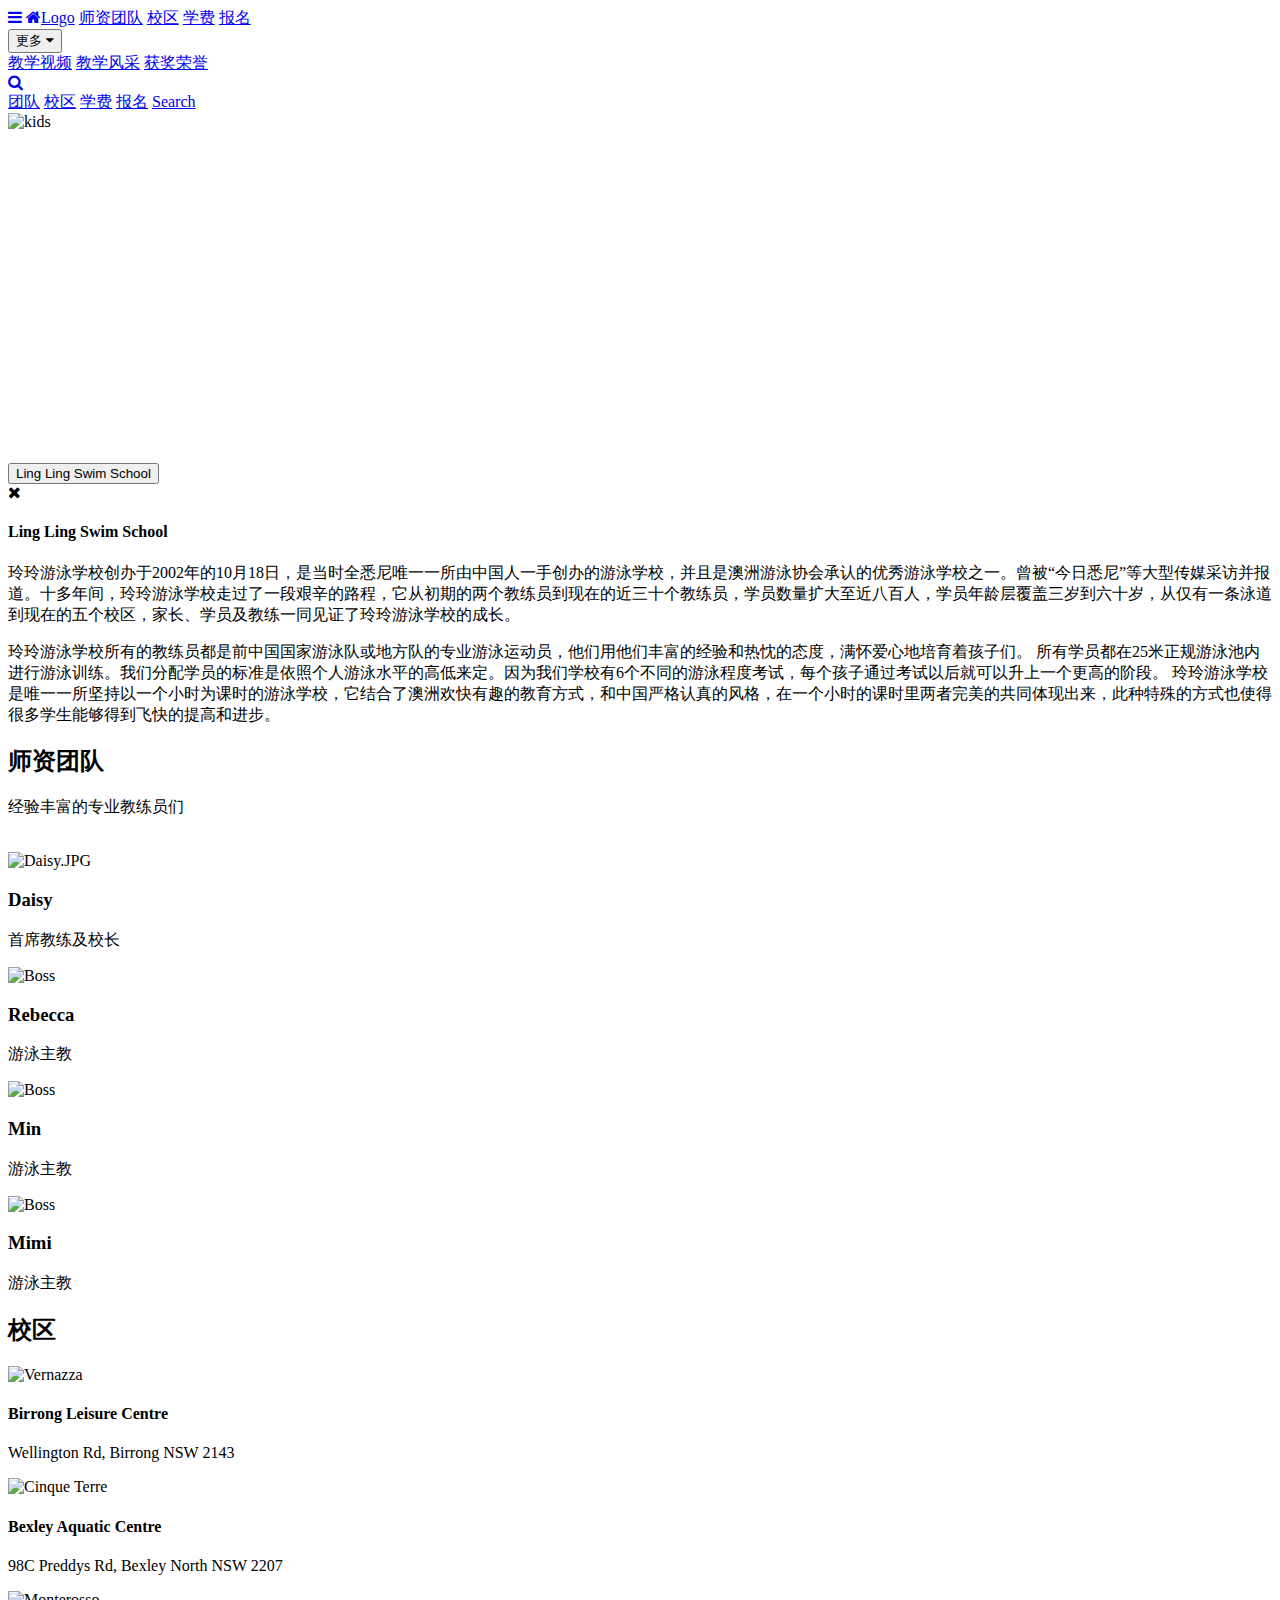
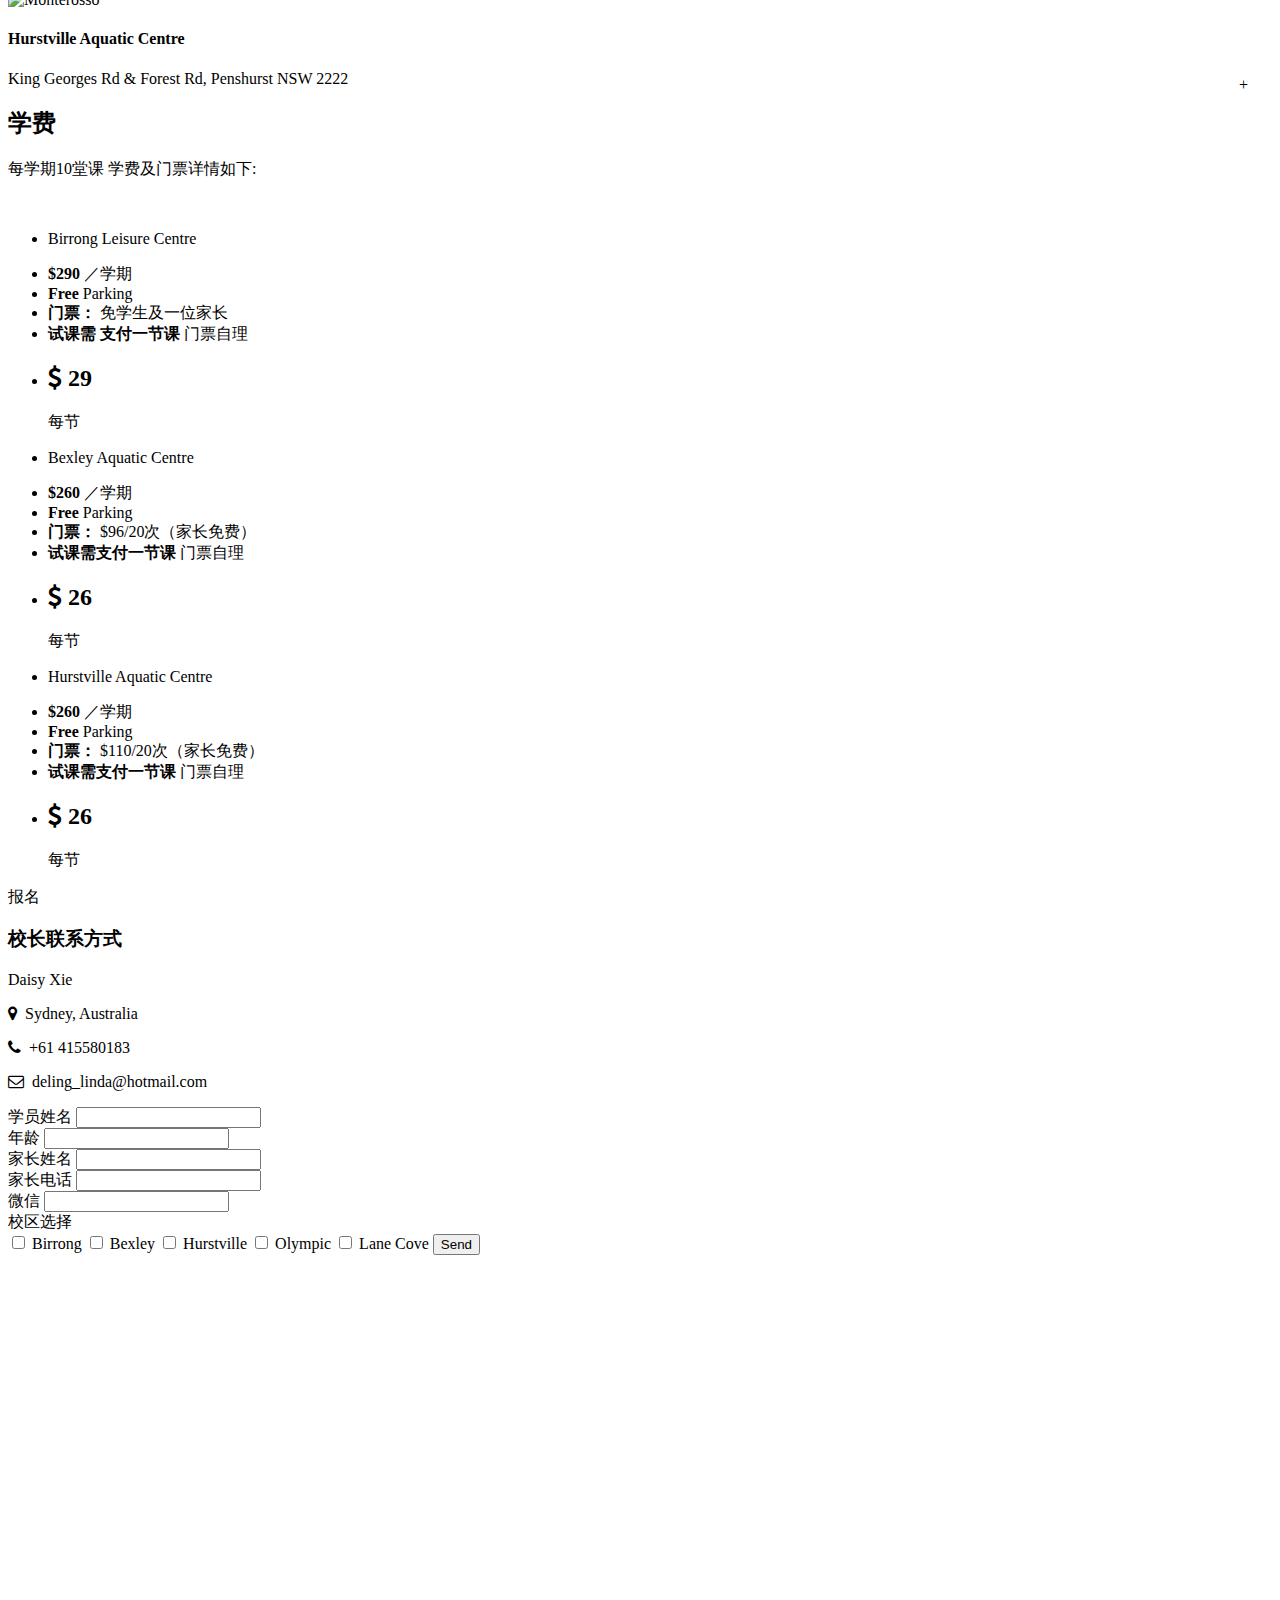
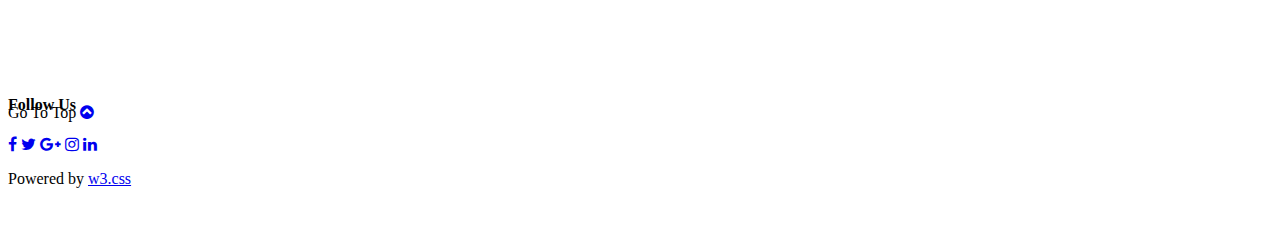
==== index.html @ 13a838da "Update index.html" ====
<!DOCTYPE html>
<html>
<title>linglingswimschool</title>
<meta charset="UTF-8">
<meta name="viewport" content="width=device-width, initial-scale=1">
<link rel="stylesheet" href="./style/w3.css">
<link rel="stylesheet" href="./style/w3-theme-blue.css">
<!-- <link rel="stylesheet" href="https://www.w3schools.com/w3css/4/w3.css"> -->
<!-- <link rel="stylesheet" href="https://www.w3schools.com/lib/w3-theme-black.css"> -->
<link rel="stylesheet" href="https://cdnjs.cloudflare.com/ajax/libs/font-awesome/4.7.0/css/font-awesome.min.css">
<body id="myPage">

<!-- Sidebar on click -->
<nav class="w3-sidebar w3-bar-block w3-white w3-card-2 w3-animate-left w3-xxlarge" style="display:none;z-index:2" id="mySidebar">
  <a href="javascript:void(0)" onclick="w3_close()" class="w3-bar-item w3-button w3-display-topright w3-text-teal">Close
    <i class="fa fa-remove"></i>
  </a>
  <a href="#" class="w3-bar-item w3-button">Link 1</a>
  <a href="#" class="w3-bar-item w3-button">Link 2</a>
  <a href="#" class="w3-bar-item w3-button">Link 3</a>
  <a href="#" class="w3-bar-item w3-button">Link 4</a>
  <a href="#" class="w3-bar-item w3-button">Link 5</a>
</nav>

<!-- Navbar -->
<div class="w3-top">
 <div class="w3-bar w3-theme-d2 w3-left-align">
  <a class="w3-bar-item w3-button w3-hide-medium w3-hide-large w3-right w3-hover-white w3-theme-d2" href="javascript:void(0);" onclick="openNav()"><i class="fa fa-bars"></i></a>
  <a href="#" class="w3-bar-item w3-button w3-teal"><i class="fa fa-home w3-margin-right"></i>Logo</a>
  <a href="#team" class="w3-bar-item w3-button w3-hide-small w3-hover-white">师资团队</a>
  <a href="#work" class="w3-bar-item w3-button w3-hide-small w3-hover-white">校区</a>
  <a href="#pricing" class="w3-bar-item w3-button w3-hide-small w3-hover-white">学费</a>
  <a href="#contact" class="w3-bar-item w3-button w3-hide-small w3-hover-white">报名</a>
    <div class="w3-dropdown-hover w3-hide-small">
    <button class="w3-button" title="Notifications">更多 <i class="fa fa-caret-down"></i></button>     
    <div class="w3-dropdown-content w3-card-4 w3-bar-block">
      <a href="#" class="w3-bar-item w3-button">教学视频</a>
      <a href="#" class="w3-bar-item w3-button">教学风采</a>
      <a href="#" class="w3-bar-item w3-button">获奖荣誉</a>
    </div>
  </div>
  <a href="#" class="w3-bar-item w3-button w3-hide-small w3-right w3-hover-teal" title="Search"><i class="fa fa-search"></i></a>
 </div>

  <!-- Navbar on small screens -->
  <div id="navDemo" class="w3-bar-block w3-theme-d2 w3-hide w3-hide-large w3-hide-medium">
    <a href="#team" class="w3-bar-item w3-button">团队</a>
    <a href="#work" class="w3-bar-item w3-button">校区</a>
    <a href="#pricing" class="w3-bar-item w3-button">学费</a>
    <a href="#contact" class="w3-bar-item w3-button">报名</a>
    <a href="#" class="w3-bar-item w3-button">Search</a>
  </div>
</div>

<!-- Image Header -->
<div class="w3-display-container w3-animate-opacity">
  <img src="./images/IMG_9836.JPG" alt="kids" style="width:100%;min-height:350px;max-height:600px;">
<div class="w3-container w3-display-bottomleft w3-margin-bottom">  
    <button onclick="document.getElementById('id01').style.display='block'" class="w3-button w3-xlarge w3-theme w3-hover-teal" title="Go To W3.CSS">Ling Ling Swim School</button>
  </div>
</div>

<!-- Modal -->
<div id="id01" class="w3-modal">
  <div class="w3-modal-content w3-card-4 w3-animate-top">
    <header class="w3-container w3-teal w3-display-container"> 
      <span onclick="document.getElementById('id01').style.display='none'" class="w3-button w3-teal w3-display-topright"><i class="fa fa-remove"></i></span>
      <h4>Ling Ling Swim School</h4>
     
    </header>
    <div class="w3-container">
    
      <p>玲玲游泳学校创办于2002年的10月18日，是当时全悉尼唯一一所由中国人一手创办的游泳学校，并且是澳洲游泳协会承认的优秀游泳学校之一。曾被“今日悉尼”等大型传媒采访并报道。十多年间，玲玲游泳学校走过了一段艰辛的路程，它从初期的两个教练员到现在的近三十个教练员，学员数量扩大至近八百人，学员年龄层覆盖三岁到六十岁，从仅有一条泳道到现在的五个校区，家长、学员及教练一同见证了玲玲游泳学校的成长。</p>
玲玲游泳学校所有的教练员都是前中国国家游泳队或地方队的专业游泳运动员，他们用他们丰富的经验和热忱的态度，满怀爱心地培育着孩子们。 
所有学员都在25米正规游泳池内进行游泳训练。我们分配学员的标准是依照个人游泳水平的高低来定。因为我们学校有6个不同的游泳程度考试，每个孩子通过考试以后就可以升上一个更高的阶段。 玲玲游泳学校是唯一一所坚持以一个小时为课时的游泳学校，它结合了澳洲欢快有趣的教育方式，和中国严格认真的风格，在一个小时的课时里两者完美的共同体现出来，此种特殊的方式也使得很多学生能够得到飞快的提高和进步。
</div>
    </div>
    </div>
   
    <footer class="w3-container w3-teal">
    </footer>

<!-- Team Container -->
<div class="w3-container w3-padding-64 w3-center" id="team">
<h2>师资团队</h2>
<p>经验丰富的专业教练员们</p>

<div class="w3-row"><br>

<div class="w3-quarter">
 <img src="/CorbinLau/project/blob/master/images/Daisy.JPG?raw=true" alt="Daisy.JPG" style="width:45%" class="w3-circle w3-hover-opacity">
  <h3>Daisy</h3>
  <p>首席教练及校长</p>
</div>

<div class="w3-quarter">
  <img src="/w3images/avatar.jpg" alt="Boss" style="width:45%" class="w3-circle w3-hover-opacity">
  <h3>Rebecca</h3>
  <p>游泳主教</p>
</div>

<div class="w3-quarter">
  <img src="/w3images/avatar.jpg" alt="Boss" style="width:45%" class="w3-circle w3-hover-opacity">
  <h3>Min</h3>
  <p>游泳主教</p>
</div>

<div class="w3-quarter">
  <img src="/w3images/avatar.jpg" alt="Boss" style="width:45%" class="w3-circle w3-hover-opacity">
  <h3>Mimi</h3>
  <p>游泳主教</p>
</div>

</div>
</div>
  
<!-- Work Row -->
<div class="w3-row-padding w3-padding-64 w3-theme-l1" id="work">

<div class="w3-quarter">
<h2>校区</h2>
</div>

<div class="w3-quarter">
<div class="w3-card-2 w3-white">
  <img src="/w3images/fjords.jpg" alt="Vernazza" style="width:100%">
  <div class="w3-container">
  <h4>Birrong Leisure Centre</h4>
  <p>Wellington Rd, Birrong NSW 2143</p>
  </div>
  </div>
</div>

<div class="w3-quarter">
<div class="w3-card-2 w3-white">
  <img src="/w3images/lights.jpg" alt="Cinque Terre" style="width:100%">
  <div class="w3-container">
  <h4>Bexley Aquatic Centre</h4>
  <p>98C Preddys Rd, Bexley North NSW 2207</p>
  </div>
  </div>
</div>

<div class="w3-quarter">
<div class="w3-card-2 w3-white">
  <img src="/w3images/mountains.jpg" alt="Monterosso" style="width:100%">
  <div class="w3-container">
  <h4>Hurstville Aquatic Centre</h4>
  
  <p>King Georges Rd & Forest Rd, Penshurst NSW 2222</p>
  
  
  </div>
  </div>
</div>

</div>

<!-- Container -->
<div class="w3-container" style="position:relative">
  <a onclick="w3_open()" class="w3-button w3-xlarge w3-circle w3-teal"
  style="position:absolute;top:-28px;right:24px">+</a>
</div>

<!-- Pricing Row -->
<div class="w3-row-padding w3-center w3-padding-64" id="pricing">
    <h2>学费</h2>
    <p>每学期10堂课 学费及门票详情如下:</p><br>
    <div class="w3-third w3-margin-bottom">
      <ul class="w3-ul w3-border w3-hover-shadow">
        <li class="w3-theme">
          <p class="w3-large">Birrong Leisure Centre</p>
        </li>
        <li class="w3-padding-16"><b>$290</b> ／学期</li>
        <li class="w3-padding-16"><b>Free </b> Parking</li>
        <li class="w3-padding-16"><b>门票：</b> 免学生及一位家长</li>
        <li class="w3-padding-16"><b>试课需 支付一节课 </b> 门票自理</li>
        <li class="w3-padding-16">
          <h2 class="w3-wide"><i class="fa fa-usd"></i> 29</h2>
          <span class="w3-opacity">每节</span>
        
      </ul>
    </div>

    <div class="w3-third w3-margin-bottom">
      <ul class="w3-ul w3-border w3-hover-shadow">
        <li class="w3-theme">
          <p class="w3-large">Bexley Aquatic Centre</p>
        </li>
        <li class="w3-padding-16"><b>$260</b> ／学期</li>
        <li class="w3-padding-16"><b>Free</b> Parking</li>
        <li class="w3-padding-16"><b>门票：</b> $96/20次（家长免费）</li>
        <li class="w3-padding-16"><b>试课需支付一节课 </b> 门票自理</li>
        <li class="w3-padding-16">
          <h2 class="w3-wide"><i class="fa fa-usd"></i> 26</h2>
          <span class="w3-opacity">每节</span>
        
      </ul>
    </div>

    <div class="w3-third w3-margin-bottom">
      <ul class="w3-ul w3-border w3-hover-shadow">
        <li class="w3-theme">
          <p class="w3-large">Hurstville Aquatic Centre</p>
        </li>
        <li class="w3-padding-16"><b>$260</b> ／学期</li>
        <li class="w3-padding-16"><b>Free</b> Parking</li>
        <li class="w3-padding-16"><b>门票：</b> $110/20次（家长免费）</li>
        <li class="w3-padding-16"><b>试课需支付一节课</b> 门票自理</li>
        <li class="w3-padding-16">
          <h2 class="w3-wide"><i class="fa fa-usd"></i> 26</h2>
          <span class="w3-opacity">每节</span>
      </ul>
    </div>
</div>


<!-- Contact Container -->
<div class="w3-container w3-padding-64 w3-theme-l5" id="contact">
  <div class="w3-row">
    <div class="w3-col m5">
    <div class="w3-padding-16"><span class="w3-xlarge w3-border-teal w3-bottombar">报名</span></div>
      <h3>校长联系方式</h3>
      <p>Daisy Xie</p>
      <p><i class="fa fa-map-marker w3-text-teal w3-xlarge"></i>  Sydney, Australia</p>
      <p><i class="fa fa-phone w3-text-teal w3-xlarge"></i>  +61 415580183</p>
      <p><i class="fa fa-envelope-o w3-text-teal w3-xlarge"></i>  deling_linda@hotmail.com</p>
    </div>
    <div class="w3-col m7">
      <form class="w3-container w3-card-4 w3-padding-16 w3-white" action="/action_page.php" target="_blank">
      <div class="w3-section">      
        <label>学员姓名</label>
        <input class="w3-input" type="text" name="Name" required>
      </div>
      <div class="w3-section">      
        <label>年龄</label>
        <input class="w3-input" type="text" name="Email" required>
      </div>
      <div class="w3-section">      
        <label>家长姓名</label>
        <input class="w3-input" type="text" name="Message" required>
      </div>  
      <div class="w3-section">      
        <label>家长电话</label>
        <input class="w3-input" type="text" name="Message" required>
      <div class="w3-section">      
        <label>微信</label>
        <input class="w3-input" type="text" name="Message" required>
      <div class="w3-section">      
        <label>校区选择</label>
        
        
      </div></div><input class="w3-check" type="checkbox" >
      <label>Birrong</label>
      <input class="w3-check" type="checkbox" >
      <label>Bexley</label>
      <input class="w3-check" type="checkbox" >
      <label>Hurstville</label>
      <input class="w3-check" type="checkbox" >
      <label>Olympic</label>
      <input class="w3-check" type="checkbox" >
      <label>Lane Cove</label>
      <button type="submit" class="w3-button w3-right w3-theme">Send</button>
      </form>
    </div>
  </div>
</div>

<!-- Google Maps -->
<div id="googleMap" style="width:100%;height:420px;"></div>
<script>
function myMap()
{
  myCenter=new google.maps.LatLng(41.878114, -87.629798);
  var mapOptions= {
    center:myCenter,
    zoom:12, scrollwheel: false, draggable: false,
    mapTypeId:google.maps.MapTypeId.ROADMAP
  };
  var map=new google.maps.Map(document.getElementById("googleMap"),mapOptions);

  var marker = new google.maps.Marker({
    position: myCenter,
  });
  marker.setMap(map);
}
</script>
<script src="https://maps.googleapis.com/maps/api/js?key=AIzaSyBu-916DdpKAjTmJNIgngS6HL_kDIKU0aU&callback=myMap"></script>
<!--
To use this code on your website, get a free API key from Google.
Read more at: https://www.w3schools.com/graphics/google_maps_basic.asp
-->

<!-- Footer -->
<footer class="w3-container w3-padding-32 w3-theme-d1 w3-center">
  <h4>Follow Us</h4>
  <a class="w3-button w3-large w3-teal" href="javascript:void(0)" title="Facebook"><i class="fa fa-facebook"></i></a>
  <a class="w3-button w3-large w3-teal" href="javascript:void(0)" title="Twitter"><i class="fa fa-twitter"></i></a>
  <a class="w3-button w3-large w3-teal" href="javascript:void(0)" title="Google +"><i class="fa fa-google-plus"></i></a>
  <a class="w3-button w3-large w3-teal" href="javascript:void(0)" title="Google +"><i class="fa fa-instagram"></i></a>
  <a class="w3-button w3-large w3-teal w3-hide-small" href="javascript:void(0)" title="Linkedin"><i class="fa fa-linkedin"></i></a>
  <p>Powered by <a href="https://www.w3schools.com/w3css/default.asp" target="_blank">w3.css</a></p>

  <div style="position:relative;bottom:100px;z-index:1;" class="w3-tooltip w3-right">
    <span class="w3-text w3-padding w3-teal w3-hide-small">Go To Top</span>   
    <a class="w3-button w3-theme" href="#myPage"><span class="w3-xlarge">
    <i class="fa fa-chevron-circle-up"></i></span></a>
  </div>
</footer>

<script>
// Script for side navigation
function w3_open() {
    var x = document.getElementById("mySidebar");
    x.style.width = "300px";
    x.style.paddingTop = "10%";
    x.style.display = "block";
}

// Close side navigation
function w3_close() {
    document.getElementById("mySidebar").style.display = "none";
}

// Used to toggle the menu on smaller screens when clicking on the menu button
function openNav() {
    var x = document.getElementById("navDemo");
    if (x.className.indexOf("w3-show") == -1) {
        x.className += " w3-show";
    } else { 
        x.className = x.className.replace(" w3-show", "");
    }
}
</script>

</body>
</html>
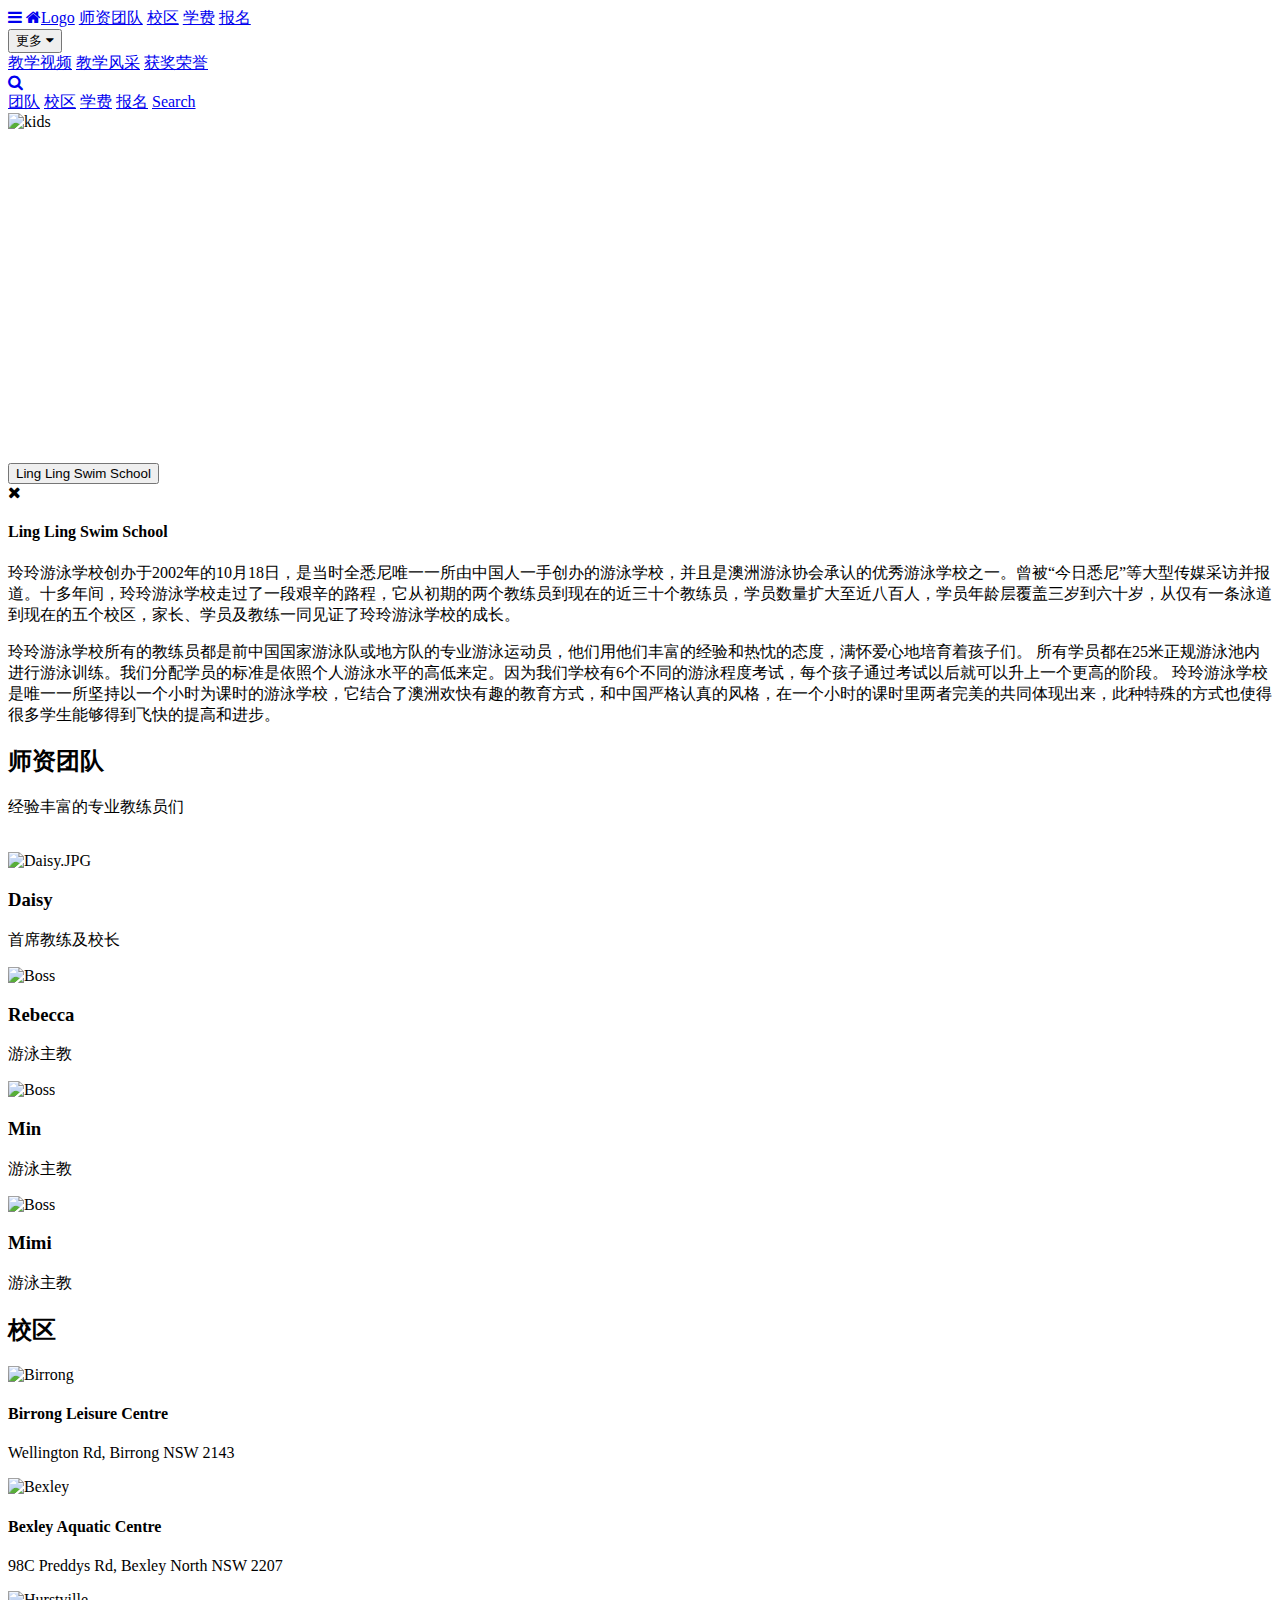
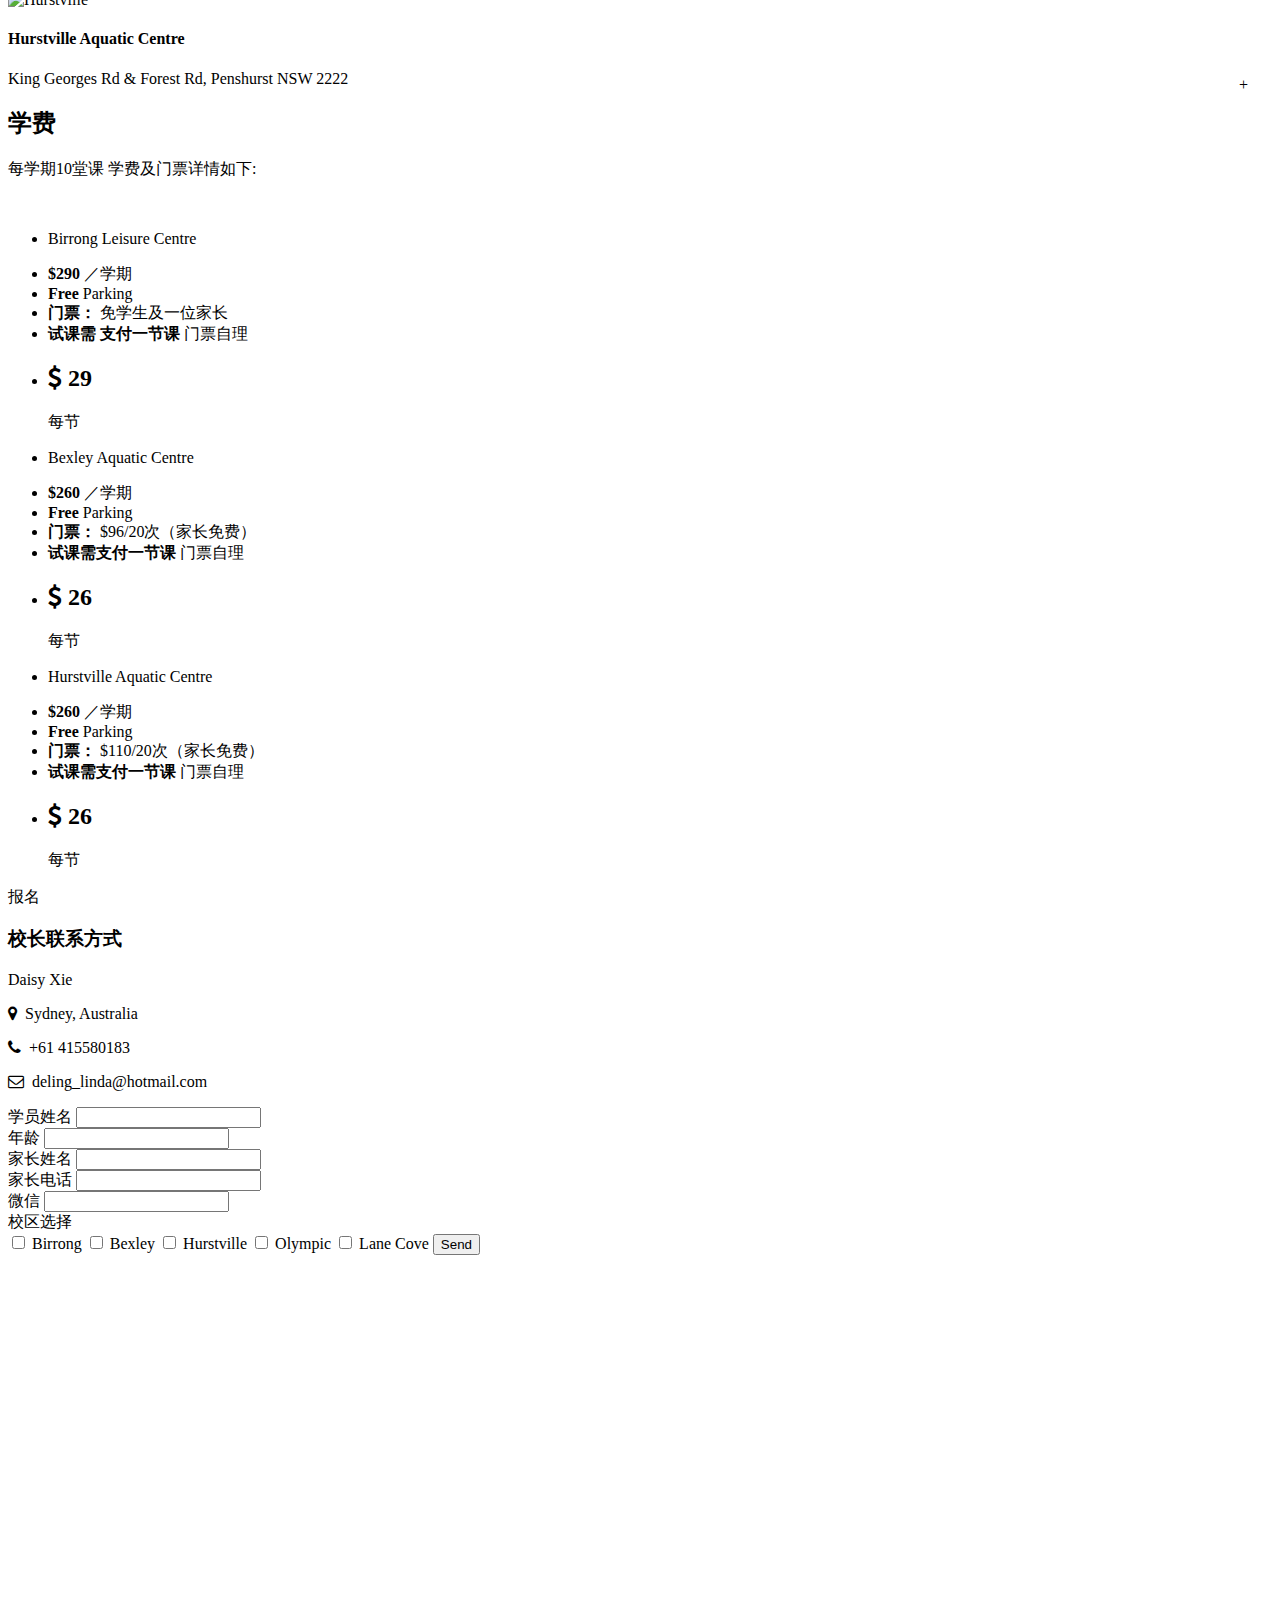
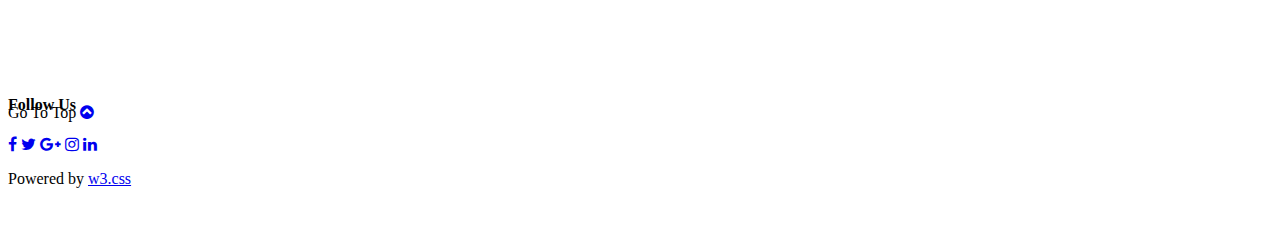
==== commit de0d73ef: "Update index.html" ====
--- a/index.html
+++ b/index.html
@@ -88,25 +88,25 @@
 <div class="w3-row"><br>
 
 <div class="w3-quarter">
- <img src="/CorbinLau/project/blob/master/images/Daisy.JPG?raw=true" alt="Daisy.JPG" style="width:45%" class="w3-circle w3-hover-opacity">
+ <img src="./images/Daisy.JPG" alt="Daisy.JPG" style="width:45%" class="w3-circle w3-hover-opacity">
   <h3>Daisy</h3>
   <p>首席教练及校长</p>
 </div>
 
 <div class="w3-quarter">
-  <img src="/w3images/avatar.jpg" alt="Boss" style="width:45%" class="w3-circle w3-hover-opacity">
+  <img src="./images/Rebecca.jpg" alt="Boss" style="width:45%" class="w3-circle w3-hover-opacity">
   <h3>Rebecca</h3>
   <p>游泳主教</p>
 </div>
 
 <div class="w3-quarter">
-  <img src="/w3images/avatar.jpg" alt="Boss" style="width:45%" class="w3-circle w3-hover-opacity">
+  <img src="./images/Min.jpg" alt="Boss" style="width:45%" class="w3-circle w3-hover-opacity">
   <h3>Min</h3>
   <p>游泳主教</p>
 </div>
 
 <div class="w3-quarter">
-  <img src="/w3images/avatar.jpg" alt="Boss" style="width:45%" class="w3-circle w3-hover-opacity">
+  <img src="./images/Mimi.jpg" alt="Boss" style="width:45%" class="w3-circle w3-hover-opacity">
   <h3>Mimi</h3>
   <p>游泳主教</p>
 </div>
@@ -123,7 +123,7 @@
 
 <div class="w3-quarter">
 <div class="w3-card-2 w3-white">
-  <img src="/w3images/fjords.jpg" alt="Vernazza" style="width:100%">
+  <img src="./images/Birrong.jpg" alt="Birrong" style="width:100%">
   <div class="w3-container">
   <h4>Birrong Leisure Centre</h4>
   <p>Wellington Rd, Birrong NSW 2143</p>
@@ -133,7 +133,7 @@
 
 <div class="w3-quarter">
 <div class="w3-card-2 w3-white">
-  <img src="/w3images/lights.jpg" alt="Cinque Terre" style="width:100%">
+  <img src="./images/Bexley.JPG" alt="Bexley" style="width:100%">
   <div class="w3-container">
   <h4>Bexley Aquatic Centre</h4>
   <p>98C Preddys Rd, Bexley North NSW 2207</p>
@@ -143,7 +143,7 @@
 
 <div class="w3-quarter">
 <div class="w3-card-2 w3-white">
-  <img src="/w3images/mountains.jpg" alt="Monterosso" style="width:100%">
+  <img src="./images/Hurstville.jpg" alt="Hurstville" style="width:100%">
   <div class="w3-container">
   <h4>Hurstville Aquatic Centre</h4>
   
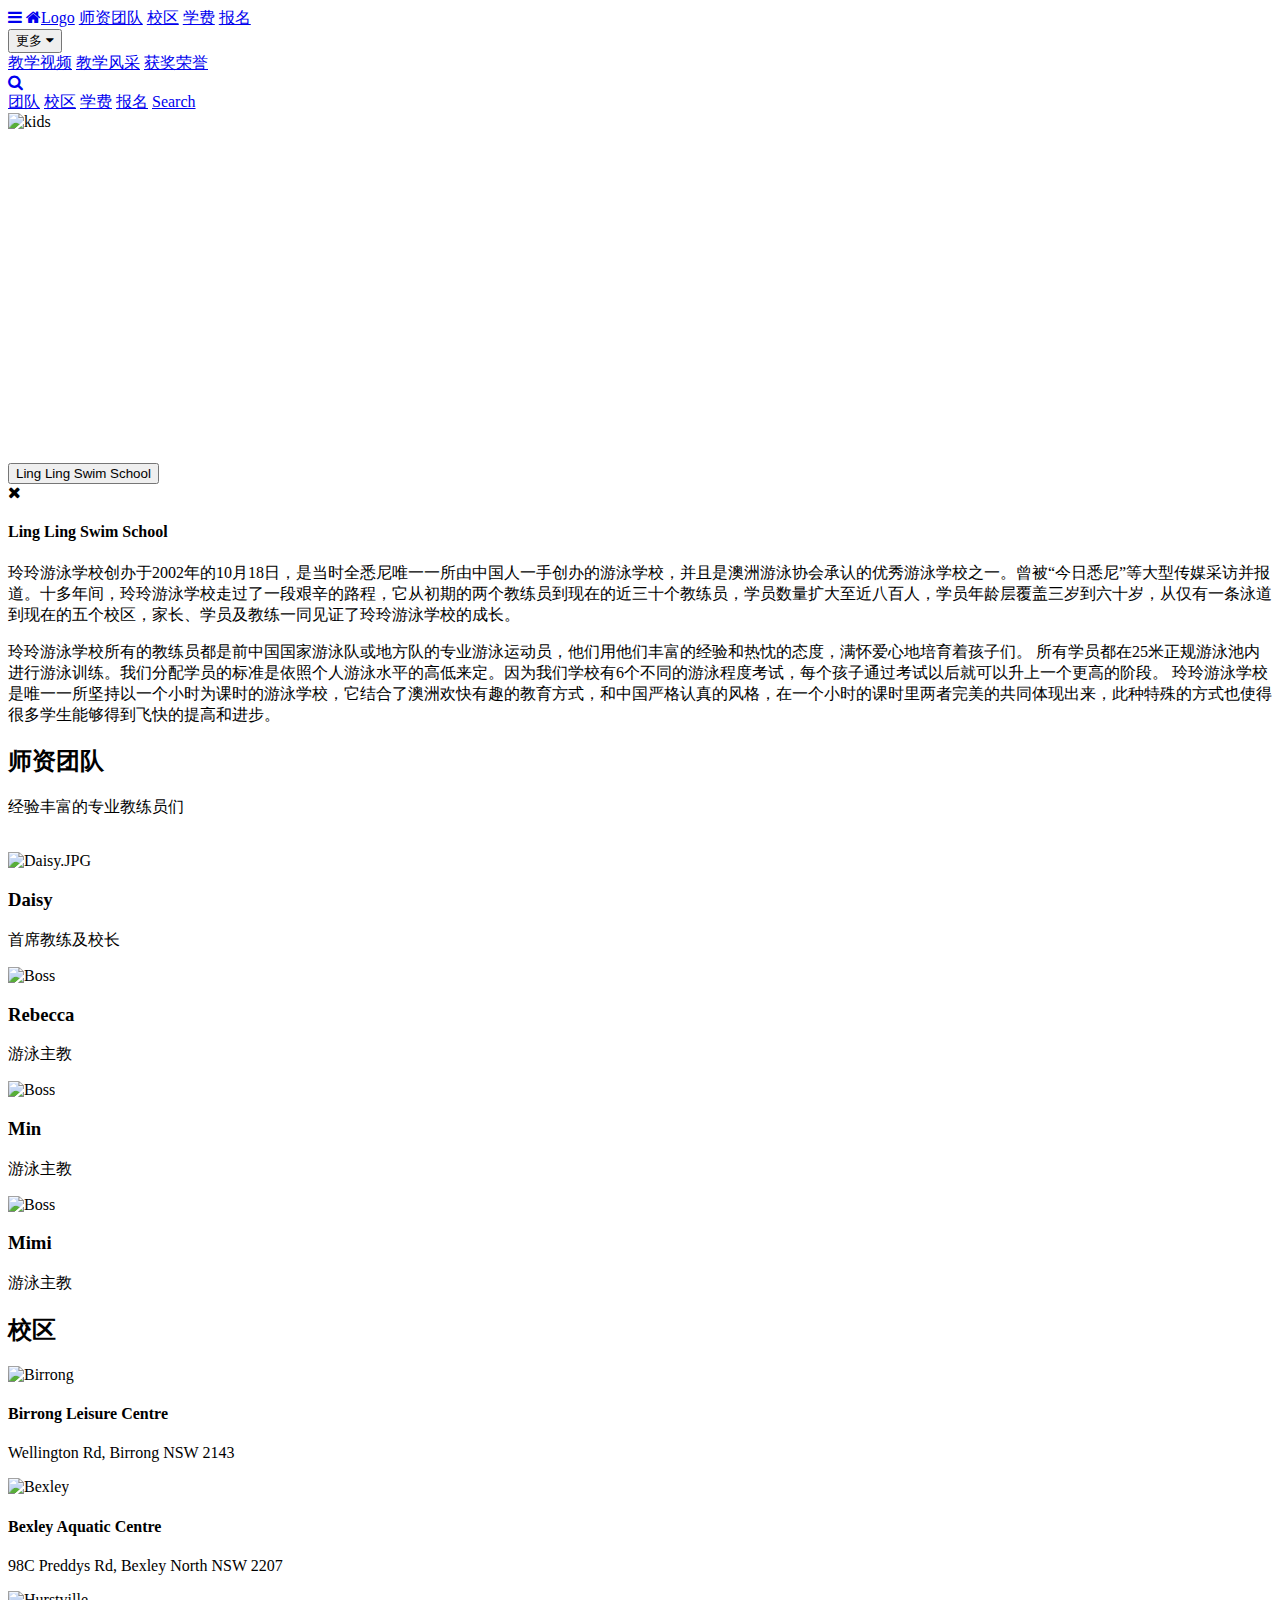
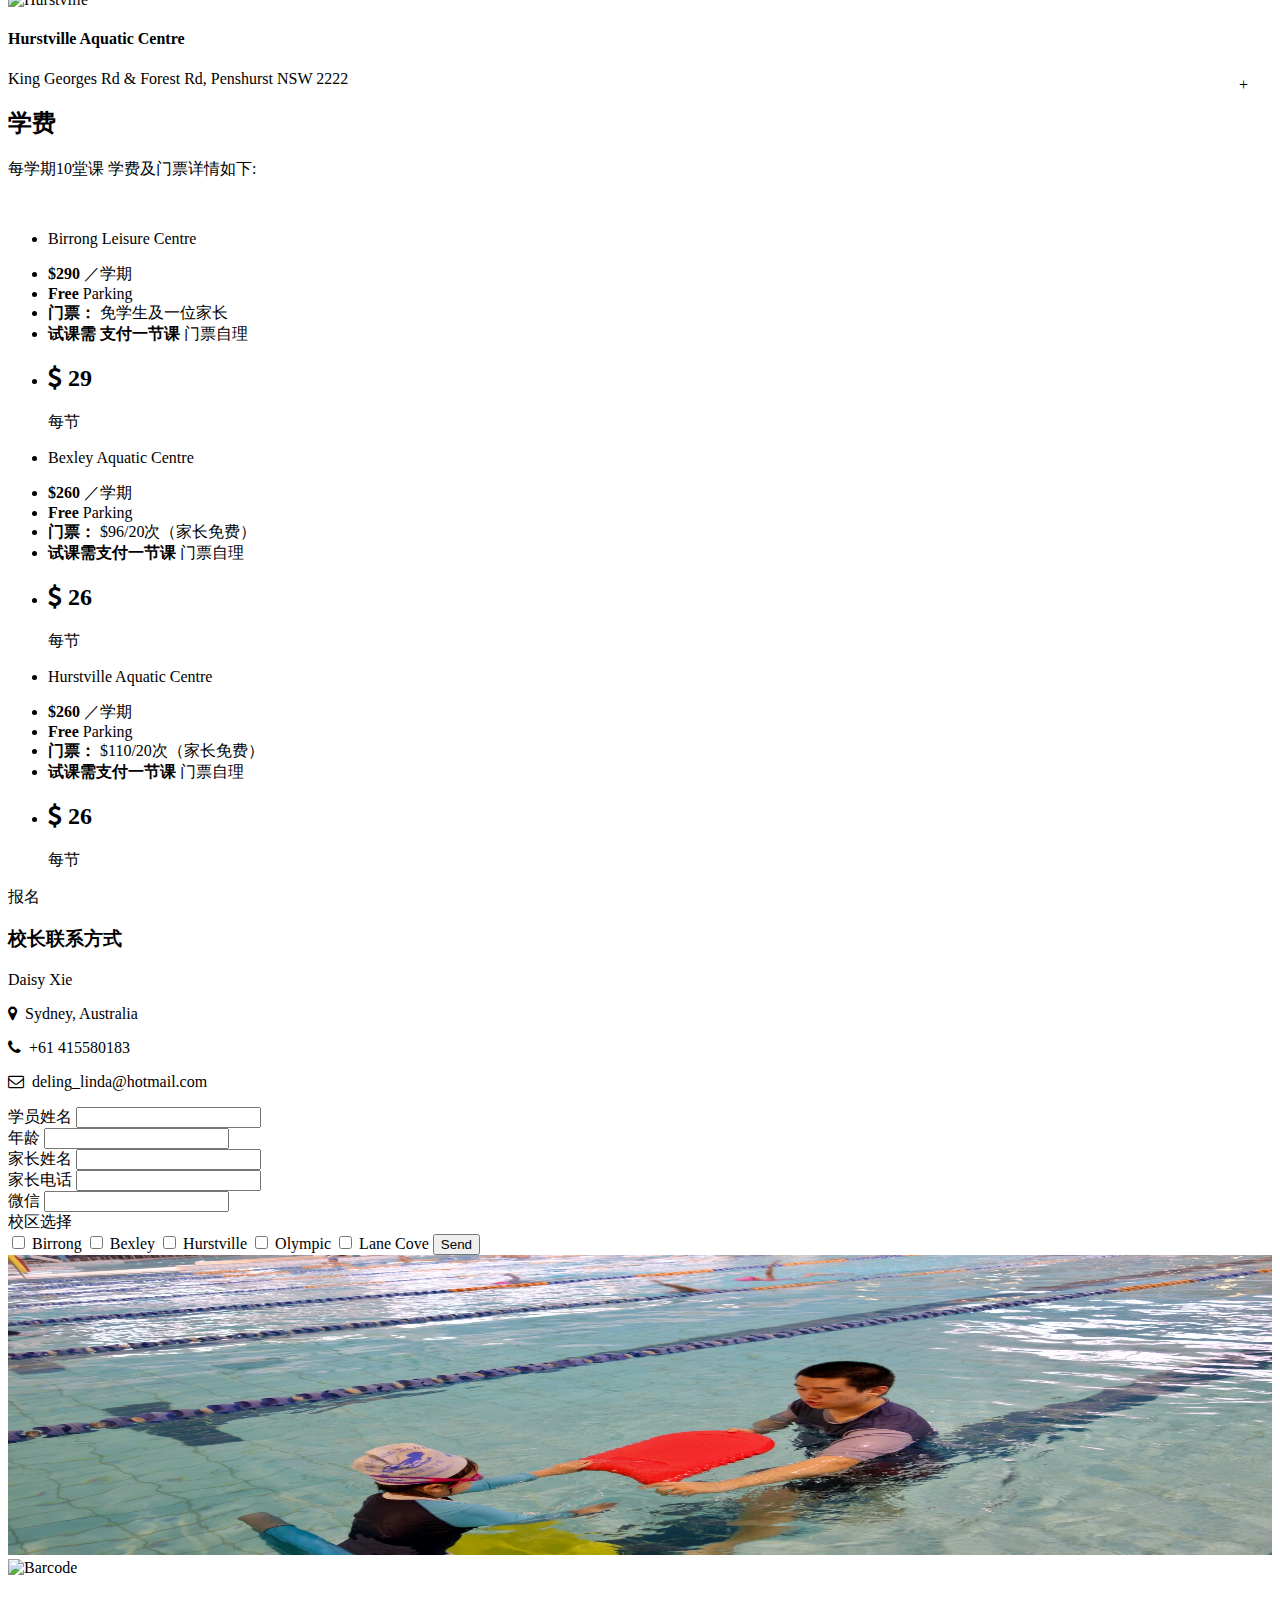
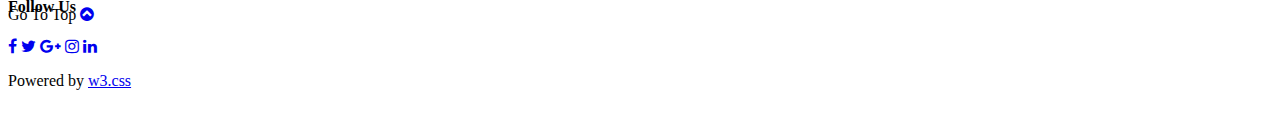
==== commit 865871d1: "Update index.html" ====
--- a/index.html
+++ b/index.html
@@ -266,30 +266,12 @@
   </div>
 </div>
 
-<!-- Google Maps -->
-<div id="googleMap" style="width:100%;height:420px;"></div>
-<script>
-function myMap()
-{
-  myCenter=new google.maps.LatLng(41.878114, -87.629798);
-  var mapOptions= {
-    center:myCenter,
-    zoom:12, scrollwheel: false, draggable: false,
-    mapTypeId:google.maps.MapTypeId.ROADMAP
-  };
-  var map=new google.maps.Map(document.getElementById("googleMap"),mapOptions);
-
-  var marker = new google.maps.Marker({
-    position: myCenter,
-  });
-  marker.setMap(map);
-}
-</script>
-<script src="https://maps.googleapis.com/maps/api/js?key=AIzaSyBu-916DdpKAjTmJNIgngS6HL_kDIKU0aU&callback=myMap"></script>
-<!--
-To use this code on your website, get a free API key from Google.
-Read more at: https://www.w3schools.com/graphics/google_maps_basic.asp
--->
+<div class="w3-display-container w3-animate-opacity">
+  <img src="./images/Kevin-teaching.jpg" alt="Kevin-teaching" style="width:100%;min-height:300px;max-height:300px;">
+  <div class="w3-container w3-display-bottomleft w3-margin-bottom">  
+   <img src="./images/微信二维码.png" alt="Barcode" style="width:100%" class="w3-square w3-hover-opacity">
+  </div>
+</div>
 
 <!-- Footer -->
 <footer class="w3-container w3-padding-32 w3-theme-d1 w3-center">
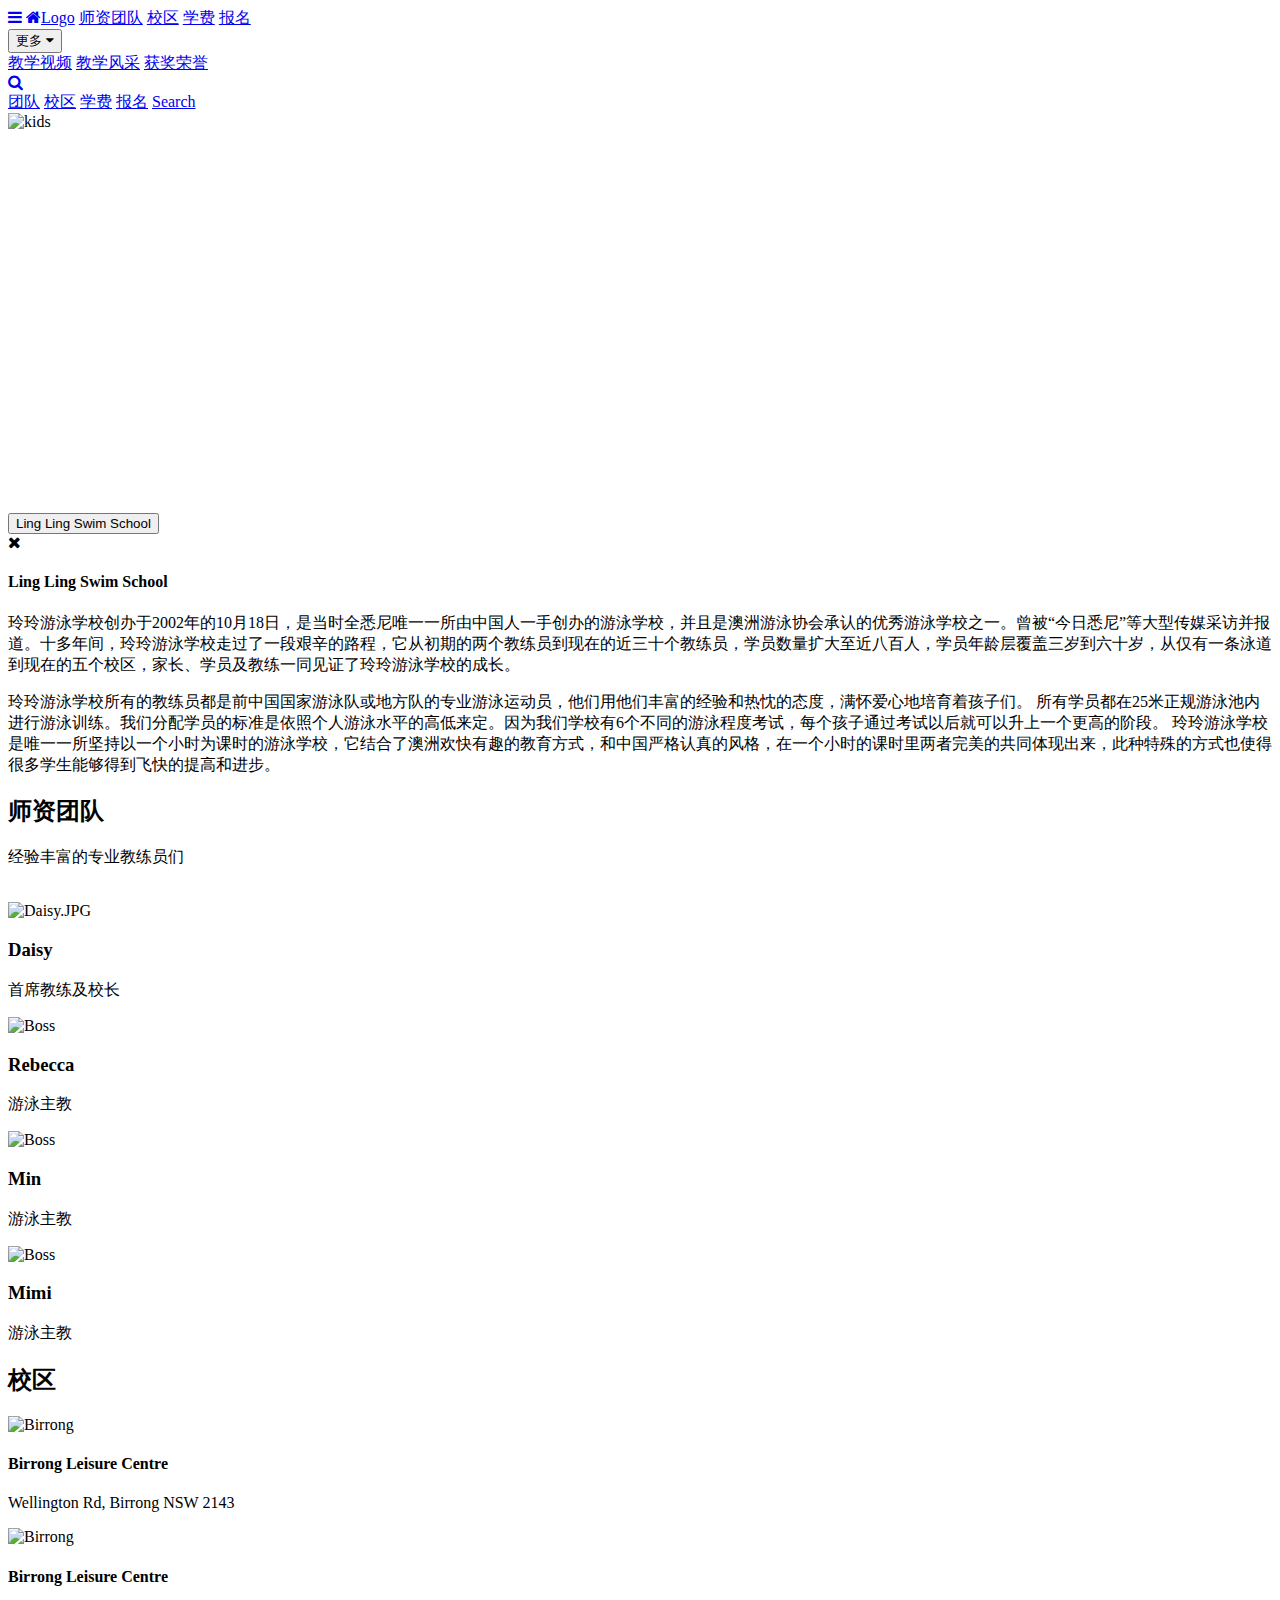
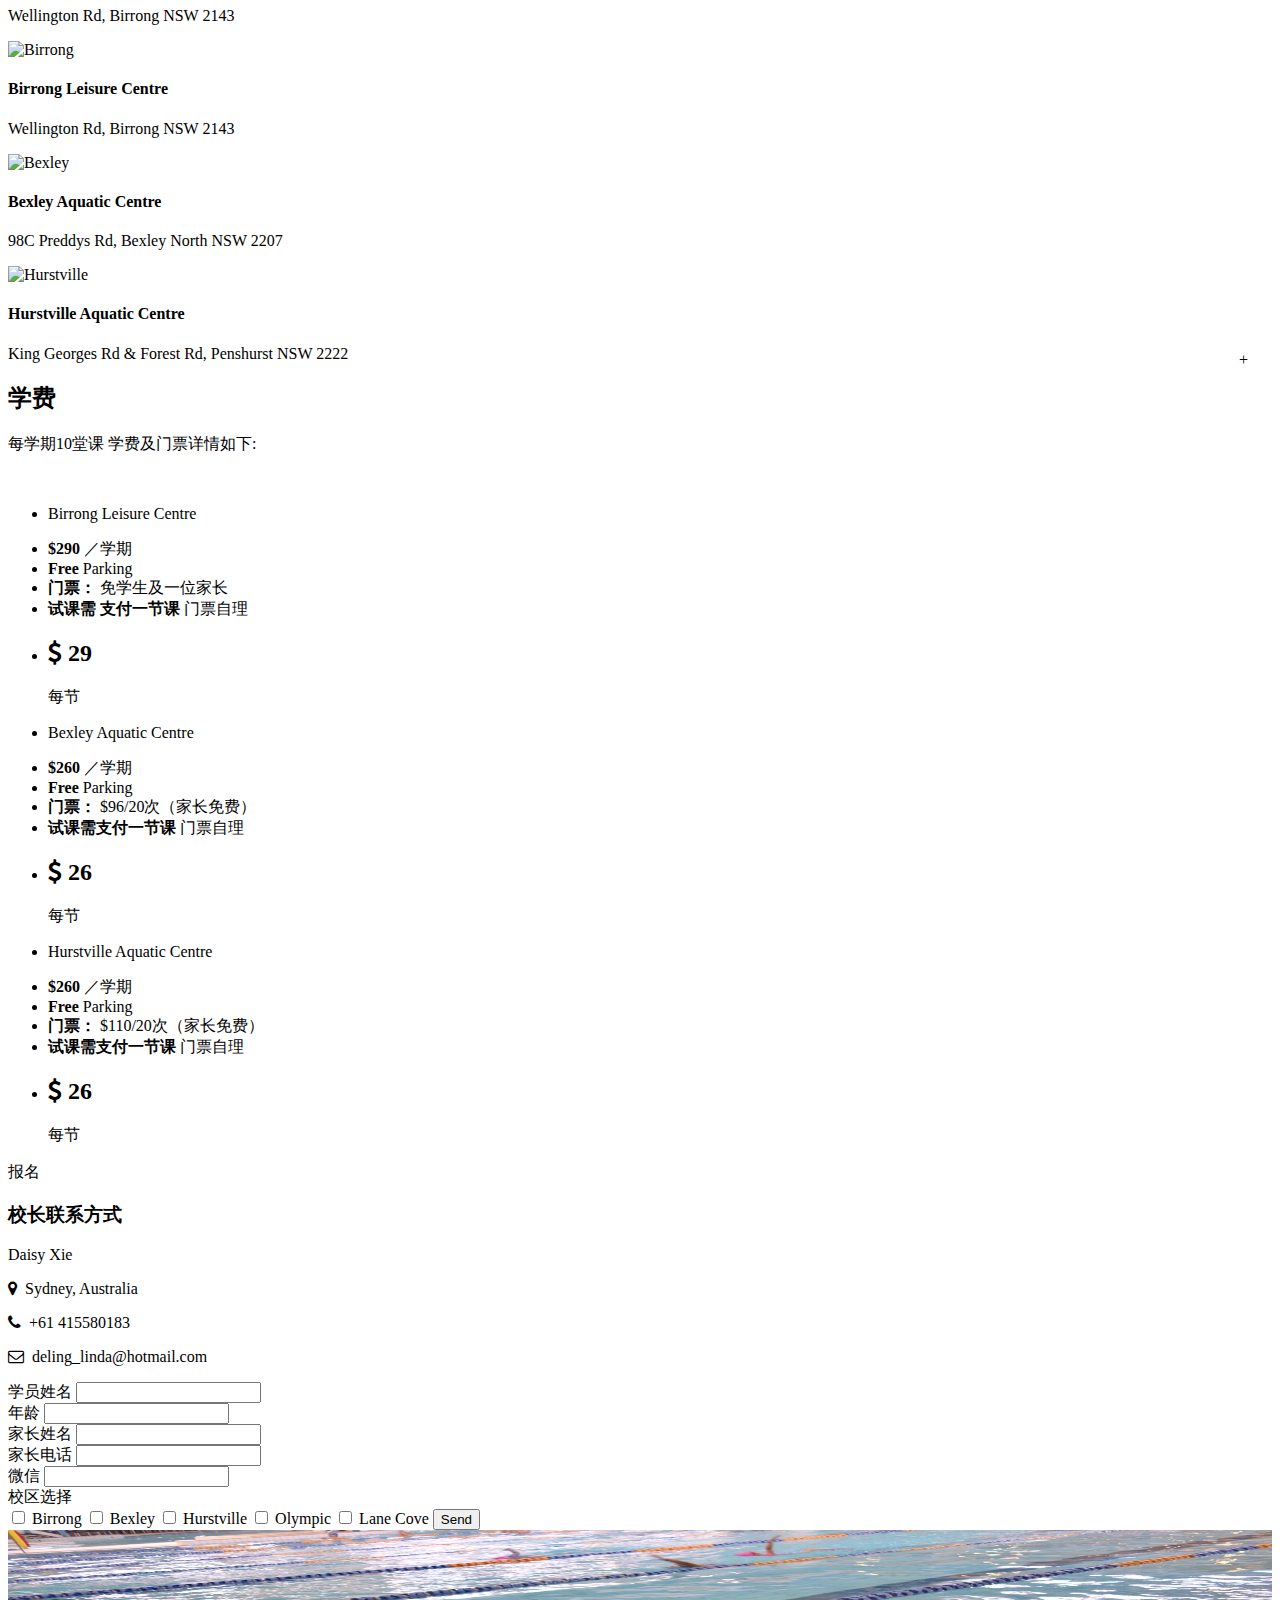
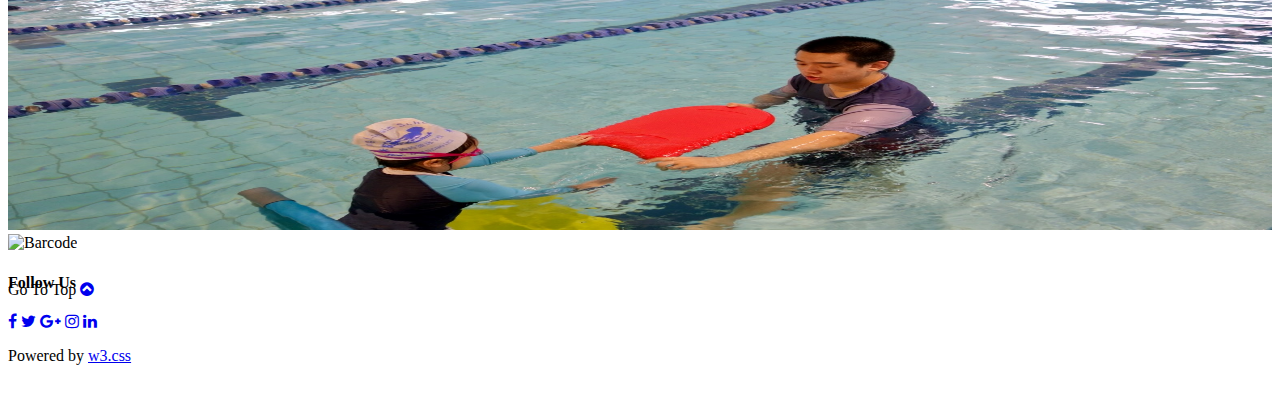
==== commit 1d3f54d0: "Update index.html" ====
--- a/index.html
+++ b/index.html
@@ -54,7 +54,7 @@
 
 <!-- Image Header -->
 <div class="w3-display-container w3-animate-opacity">
-  <img src="./images/IMG_9836.JPG" alt="kids" style="width:100%;min-height:350px;max-height:600px;">
+  <img src="./images/Mainpage.jpg" alt="kids" style="width:100%;min-height:400px;max-height:600px;">
 <div class="w3-container w3-display-bottomleft w3-margin-bottom">  
     <button onclick="document.getElementById('id01').style.display='block'" class="w3-button w3-xlarge w3-theme w3-hover-teal" title="Go To W3.CSS">Ling Ling Swim School</button>
   </div>
@@ -106,7 +106,7 @@
 </div>
 
 <div class="w3-quarter">
-  <img src="./images/Mimi.jpg" alt="Boss" style="width:45%" class="w3-circle w3-hover-opacity">
+  <img src="./images/Mimi.JPG" alt="Boss" style="width:45%" class="w3-circle w3-hover-opacity">
   <h3>Mimi</h3>
   <p>游泳主教</p>
 </div>
@@ -120,8 +120,28 @@
 <div class="w3-quarter">
 <h2>校区</h2>
 </div>
-
-<div class="w3-quarter">
+  
+  <div class="w3-quarter">
+<div class="w3-card-2 w3-white">
+  <img src="./images/Birrong.jpg" alt="Birrong" style="width:100%">
+  <div class="w3-container">
+  <h4>Birrong Leisure Centre</h4>
+  <p>Wellington Rd, Birrong NSW 2143</p>
+  </div>
+  </div>
+</div>
+  
+  <div class="w3-quarter">
+<div class="w3-card-2 w3-white">
+  <img src="./images/Birrong.jpg" alt="Birrong" style="width:100%">
+  <div class="w3-container">
+  <h4>Birrong Leisure Centre</h4>
+  <p>Wellington Rd, Birrong NSW 2143</p>
+  </div>
+  </div>
+</div>
+  
+  <div class="w3-quarter">
 <div class="w3-card-2 w3-white">
   <img src="./images/Birrong.jpg" alt="Birrong" style="width:100%">
   <div class="w3-container">
@@ -269,7 +289,7 @@
 <div class="w3-display-container w3-animate-opacity">
   <img src="./images/Kevin-teaching.jpg" alt="Kevin-teaching" style="width:100%;min-height:300px;max-height:300px;">
   <div class="w3-container w3-display-bottomleft w3-margin-bottom">  
-   <img src="./images/微信二维码.png" alt="Barcode" style="width:100%" class="w3-square w3-hover-opacity">
+  <img src="./images/微信二维码.png" alt="Barcode" style="width:20%" class="w3-square">
   </div>
 </div>
 
